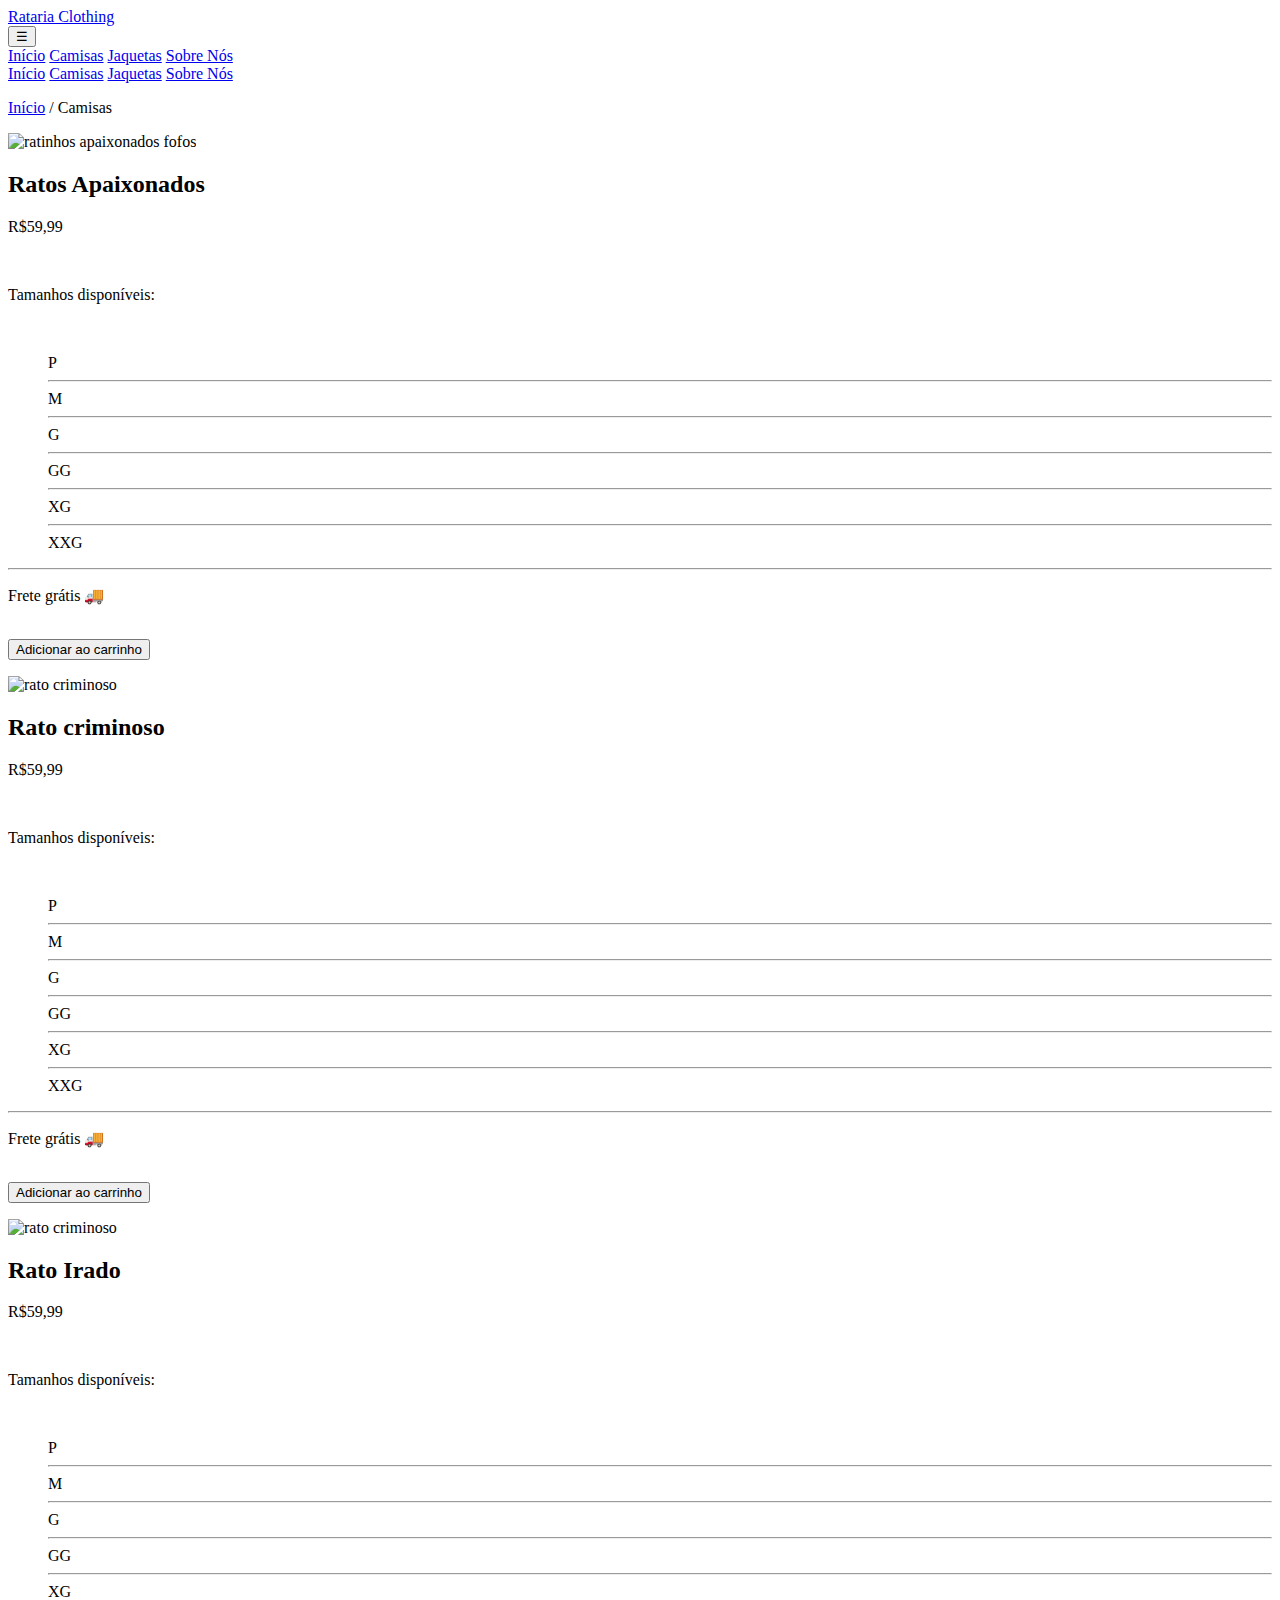
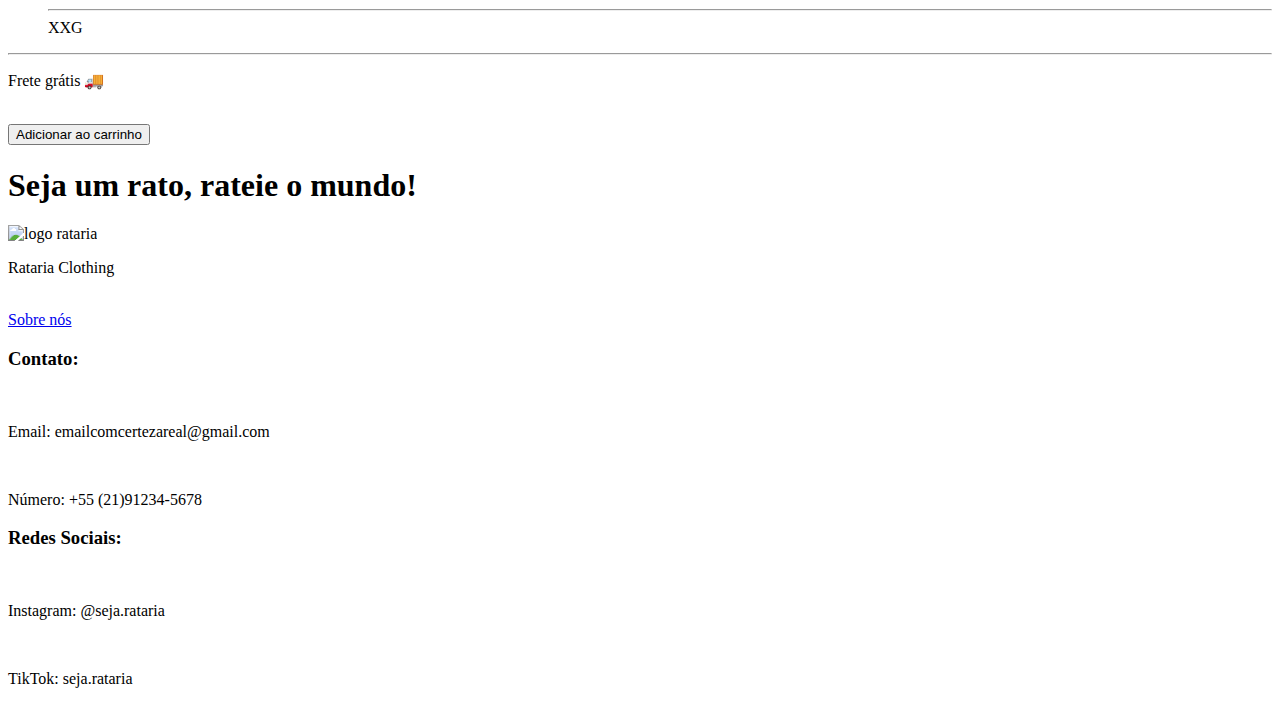
==== camisas.html @ a3e40af9 "Coreeção de erro ao acessar página index" ====
<!DOCTYPE html>
<html lang="pt-br">
<head>
    <meta charset="UTF-8">
    <meta name="viewport" content="width=device-width, initial-scale=1.0">
    <title>Rataria Clothing: Camisas</title>
    <link rel="stylesheet" href="style.css">
    <link rel="preconnect" href="https://fonts.googleapis.com">
    <link rel="preconnect" href="https://fonts.gstatic.com" crossorigin>
    <link href="https://fonts.googleapis.com/css2?family=Bebas+Neue&display=swap" rel="stylesheet">

</head>
<body>
    <header>
        <div class="header-cont">
            <div class="logo">
                <a href="index.html" class="logo">Rataria Clothing</a>
            </div>
    
            <div class="dropdown">
                <button class="dropbtn">&#9776</button>
                <div class="dropdown-content">
                    <a href="index.html">Início</a>
                    <a href="camisas.html">Camisas</a>
                    <a href="jaquetas.html">Jaquetas</a>
                    <a href="sobre.html">Sobre Nós</a>
                </div>
            </div>
        </div>
    
        <nav class="navbar">
            <a href="index.html">Início</a>
            <a href="camisas.html">Camisas</a>
            <a href="jaquetas.html">Jaquetas</a>
            <a href="sobre.html">Sobre Nós</a>
        </nav>
    </header>

    
    <p><span><a href="index.html" class="acesso-pagina">Início</a></span><span class="atual-pagina"> / Camisas</span></p>
    <div class="div-roupa">    
        <p class="centro">
            <picture>
                <img src="imagens/rato-apaixonados-completo150.jpg" alt="ratinhos apaixonados fofos">
            </picture>
        </p>
        <h2>Ratos Apaixonados</h2>
        <p class="preco">R$59,99</p>
        <br>
        <p>Tamanhos disponíveis:</p>
        <br>
        <ul type="none" class="tamanho">
            <li>P</li>
            <hr>
            <li>M</li>
            <hr>
            <li>G</li>
            <hr>
            <li>GG</li>
            <hr>
            <li>XG</li>
            <hr>
            <li>XXG</li>
        </ul>
        <hr>
        <p class="frete">Frete grátis &#x1F69A</p>
        <br>
        <button class="carrinho carrinho-animacao">
            <span class="button-text">Adicionar ao carrinho</span>
        </button>
    </div>
    
    <div class="div-roupa">    
        <p class="centro">
            <picture>
                <img src="imagens/rato-crime-completo150.jpg" alt="rato criminoso">
            </picture>
        </p>
        <h2>Rato criminoso</h2>
        <p class="preco">R$59,99</p>
        <br>
        <p>Tamanhos disponíveis:</p>
        <br>
        <ul type="none" class="tamanho">
            <li>P</li>
            <hr>
            <li>M</li>
            <hr>
            <li>G</li>
            <hr>
            <li>GG</li>
            <hr>
            <li>XG</li>
            <hr>
            <li>XXG</li>
        </ul>
        <hr>
        <p class="frete">Frete grátis &#x1F69A</p>
        <br>
        <button class="carrinho carrinho-animacao">
            <span class="button-text">Adicionar ao carrinho</span>
        </button>
    </div>

    <div class="div-roupa">    
        <p class="centro">
            <picture>
                <img src="imagens/rato-carro-irado-completo150.jpg" alt="rato criminoso">
            </picture>
        </p>
        <h2>Rato Irado</h2>
        <p class="preco">R$59,99</p>
        <br>
        <p>Tamanhos disponíveis:</p>
        <br>
        <ul type="none" class="tamanho">
            <li>P</li>
            <hr>
            <li>M</li>
            <hr>
            <li>G</li>
            <hr>
            <li>GG</li>
            <hr>
            <li>XG</li>
            <hr>
            <li>XXG</li>
        </ul>
        <hr>
        <p class="frete">Frete grátis &#x1F69A</p>
        <br>
        <button class="carrinho carrinho-animacao">
            <span class="button-text">Adicionar ao carrinho</span>
        </button>
    </div>

    <footer class="footer">
        <div class="footer-lema">
            <h1>Seja um rato, rateie o mundo!</h1>
        </div>
        <div class="footer-content">
            <div class="footer-secao">
                <picture><img src="imagens/rataria-logo-footer.png" alt="logo rataria"></picture>
                <br>
                <p>Rataria Clothing</p>
                <br>
                <a href="sobre.html" id="tira-o-inferno-do-sublinhado">Sobre nós</a>
            </div>
            <div class="footer-secao">
                <h3>Contato:</h3>
                <br>
                <p>Email: emailcomcertezareal@gmail.com</p>
                <br>
                <p>Número: +55 (21)91234-5678</p>
            </div>
            <div>
                <h3>Redes Sociais:</h3>
                <br>
                <p>Instagram: @seja.rataria</p>
                <br>
                <p>TikTok: seja.rataria</p>
            </div>
        </div>
    </footer>

    <script src="animacao.js"></script>
</body>
</html>
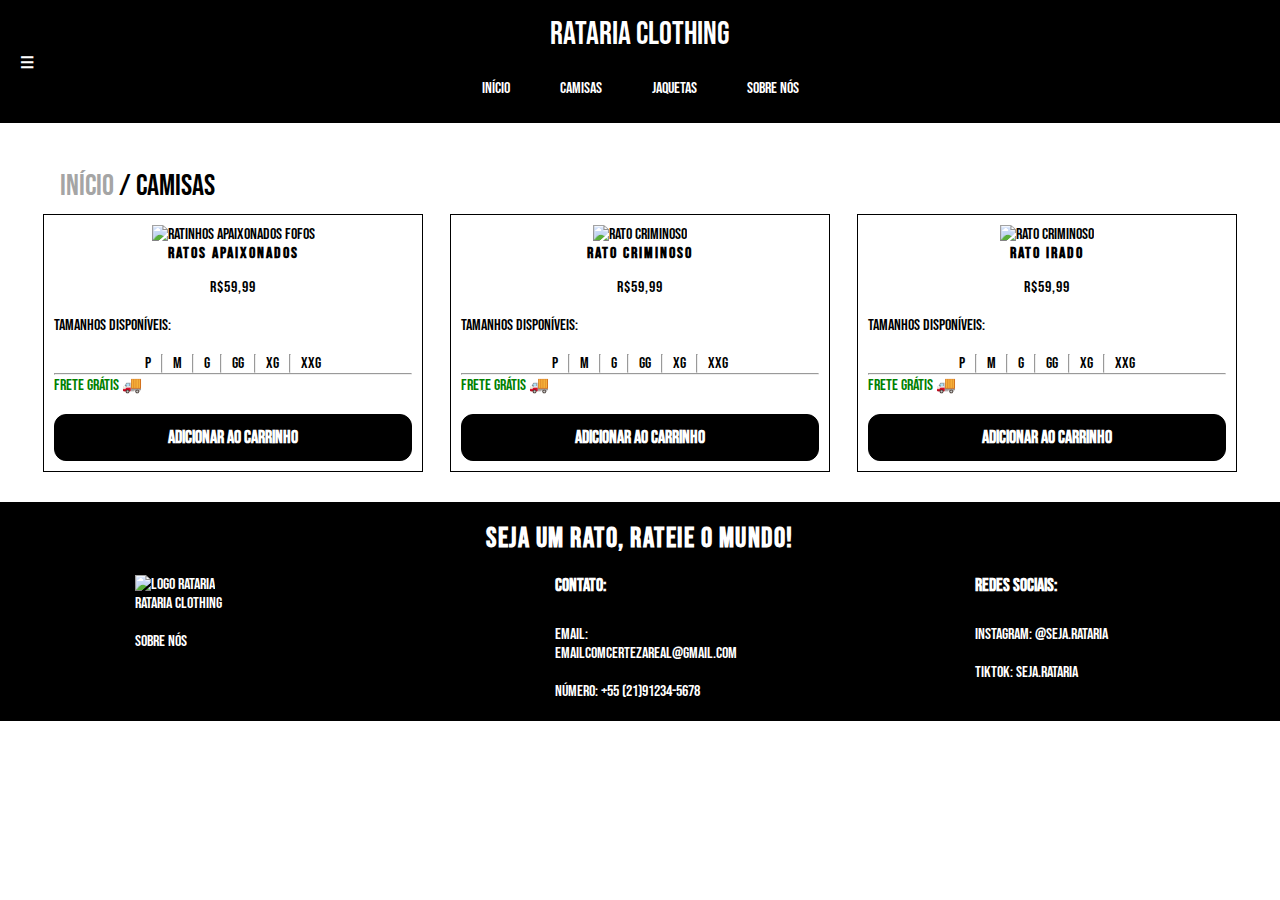
==== commit 3784ca6b: "Mudanças a respeito de responsividade entre telas atualizada" ====
--- a/camisas.html
+++ b/camisas.html
@@ -38,102 +38,103 @@
 
     
     <p><span><a href="index.html" class="acesso-pagina">Início</a></span><span class="atual-pagina"> / Camisas</span></p>
-    <div class="div-roupa">    
-        <p class="centro">
-            <picture>
-                <img src="imagens/rato-apaixonados-completo150.jpg" alt="ratinhos apaixonados fofos">
-            </picture>
-        </p>
-        <h2>Ratos Apaixonados</h2>
-        <p class="preco">R$59,99</p>
-        <br>
-        <p>Tamanhos disponíveis:</p>
-        <br>
-        <ul type="none" class="tamanho">
-            <li>P</li>
+    <div class="container">
+        <div class="div-roupa">    
+            <p class="centro">
+                <picture>
+                    <img src="imagens/rato-apaixonados-completo150.jpg" alt="ratinhos apaixonados fofos">
+                </picture>
+            </p>
+            <h2>Ratos Apaixonados</h2>
+            <p class="preco">R$59,99</p>
+            <br>
+            <p>Tamanhos disponíveis:</p>
+            <br>
+            <ul type="none" class="tamanho">
+                <li>P</li>
+                <hr>
+                <li>M</li>
+                <hr>
+                <li>G</li>
+                <hr>
+                <li>GG</li>
+                <hr>
+                <li>XG</li>
+                <hr>
+                <li>XXG</li>
+            </ul>
             <hr>
-            <li>M</li>
+            <p class="frete">Frete grátis &#x1F69A</p>
+            <br>
+            <button class="carrinho carrinho-animacao">
+                <span class="button-text">Adicionar ao carrinho</span>
+            </button>
+        </div>
+        
+        <div class="div-roupa">    
+            <p class="centro">
+                <picture>
+                    <img src="imagens/rato-crime-completo150.jpg" alt="rato criminoso">
+                </picture>
+            </p>
+            <h2>Rato criminoso</h2>
+            <p class="preco">R$59,99</p>
+            <br>
+            <p>Tamanhos disponíveis:</p>
+            <br>
+            <ul type="none" class="tamanho">
+                <li>P</li>
+                <hr>
+                <li>M</li>
+                <hr>
+                <li>G</li>
+                <hr>
+                <li>GG</li>
+                <hr>
+                <li>XG</li>
+                <hr>
+                <li>XXG</li>
+            </ul>
             <hr>
-            <li>G</li>
+            <p class="frete">Frete grátis &#x1F69A</p>
+            <br>
+            <button class="carrinho carrinho-animacao">
+                <span class="button-text">Adicionar ao carrinho</span>
+            </button>
+        </div>
+
+        <div class="div-roupa">    
+            <p class="centro">
+                <picture>
+                    <img src="imagens/rato-carro-irado-completo150.jpg" alt="rato criminoso">
+                </picture>
+            </p>
+            <h2>Rato Irado</h2>
+            <p class="preco">R$59,99</p>
+            <br>
+            <p>Tamanhos disponíveis:</p>
+            <br>
+            <ul type="none" class="tamanho">
+                <li>P</li>
+                <hr>
+                <li>M</li>
+                <hr>
+                <li>G</li>
+                <hr>
+                <li>GG</li>
+                <hr>
+                <li>XG</li>
+                <hr>
+                <li>XXG</li>
+            </ul>
             <hr>
-            <li>GG</li>
-            <hr>
-            <li>XG</li>
-            <hr>
-            <li>XXG</li>
-        </ul>
-        <hr>
-        <p class="frete">Frete grátis &#x1F69A</p>
-        <br>
-        <button class="carrinho carrinho-animacao">
-            <span class="button-text">Adicionar ao carrinho</span>
-        </button>
+            <p class="frete">Frete grátis &#x1F69A</p>
+            <br>
+            <button class="carrinho carrinho-animacao">
+                <span class="button-text">Adicionar ao carrinho</span>
+            </button>
+        </div>
     </div>
-    
-    <div class="div-roupa">    
-        <p class="centro">
-            <picture>
-                <img src="imagens/rato-crime-completo150.jpg" alt="rato criminoso">
-            </picture>
-        </p>
-        <h2>Rato criminoso</h2>
-        <p class="preco">R$59,99</p>
-        <br>
-        <p>Tamanhos disponíveis:</p>
-        <br>
-        <ul type="none" class="tamanho">
-            <li>P</li>
-            <hr>
-            <li>M</li>
-            <hr>
-            <li>G</li>
-            <hr>
-            <li>GG</li>
-            <hr>
-            <li>XG</li>
-            <hr>
-            <li>XXG</li>
-        </ul>
-        <hr>
-        <p class="frete">Frete grátis &#x1F69A</p>
-        <br>
-        <button class="carrinho carrinho-animacao">
-            <span class="button-text">Adicionar ao carrinho</span>
-        </button>
-    </div>
-
-    <div class="div-roupa">    
-        <p class="centro">
-            <picture>
-                <img src="imagens/rato-carro-irado-completo150.jpg" alt="rato criminoso">
-            </picture>
-        </p>
-        <h2>Rato Irado</h2>
-        <p class="preco">R$59,99</p>
-        <br>
-        <p>Tamanhos disponíveis:</p>
-        <br>
-        <ul type="none" class="tamanho">
-            <li>P</li>
-            <hr>
-            <li>M</li>
-            <hr>
-            <li>G</li>
-            <hr>
-            <li>GG</li>
-            <hr>
-            <li>XG</li>
-            <hr>
-            <li>XXG</li>
-        </ul>
-        <hr>
-        <p class="frete">Frete grátis &#x1F69A</p>
-        <br>
-        <button class="carrinho carrinho-animacao">
-            <span class="button-text">Adicionar ao carrinho</span>
-        </button>
-    </div>
-
     <footer class="footer">
         <div class="footer-lema">
             <h1>Seja um rato, rateie o mundo!</h1>
@@ -153,7 +154,7 @@
                 <br>
                 <p>Número: +55 (21)91234-5678</p>
             </div>
-            <div>
+            <div class="footer-secao">
                 <h3>Redes Sociais:</h3>
                 <br>
                 <p>Instagram: @seja.rataria</p>
--- a/style.css
+++ b/style.css
@@ -0,0 +1,471 @@
+* {
+    margin: 0;
+    padding: 0;
+    box-sizing: border-box;
+}
+
+a:hover  {
+    opacity: 0.7;
+}
+
+
+header {
+    background-color: black;
+    color: #fff;
+    padding: 15px;
+    margin-bottom: 5vh;
+    display: flex;
+    flex-direction: column;
+    align-items: center;
+    justify-content: center;
+    position: relative;
+}
+
+.logo {
+    font-family: "Bebas Neue", sans-serif;
+    font-weight: 400;
+    text-align: center;
+    font-size: 2rem;
+    color: #fff;
+    text-decoration: none;
+}
+
+.dropdown {
+    position: absolute;
+    left: 10px;
+    top: 50%;
+    transform: translateY(-50%);
+}
+
+.dropbtn {
+    background-color: black;
+    color: #fff;
+    padding: 10px;
+    font-weight: bold;
+    font-size: 1rem;
+    border: none;
+    cursor: pointer;
+}
+
+.dropdown-content {
+    display: none;
+    position: absolute;
+    background-color: black;
+    min-width: 150px;
+    box-shadow: 0px 8px 16px rgba(0, 0, 0, 0.2);
+    z-index: 1;
+}
+
+.dropdown-content a {
+    color: #fff;
+    padding: 12px 16px;
+    font-family: "Bebas Neue", sans-serif;
+    text-decoration: none;
+    display: block;
+}
+
+.dropdown-content a:hover {
+    background-color: black;
+}
+
+.dropdown:hover .dropdown-content {
+    display: block;
+}
+
+.navbar {
+    display: flex;
+    justify-content: center;
+    gap: 20px;
+    padding-top: 15px;   
+    flex-wrap: wrap;
+}
+
+.navbar a {
+    color: #fff;
+    font-family: "Bebas Neue", sans-serif;
+    text-decoration: none;
+    padding: 10px 15px;
+    transition: background 0.3s;
+}
+
+.navbar a:hover {
+    background-color: #444;
+}
+
+@media (max-width: 768px) {
+    header {
+        flex-direction: column;
+        align-items: center;
+    }
+
+    .dropdown {
+        display: none;
+    }
+
+    .navbar {
+        flex-direction: row;
+        justify-content: center;
+        gap: 10px;
+        padding: 10px 0;
+    }
+}
+
+@media (max-width: 480px) {
+    .logo {
+        font-size: 1.5rem;
+    }
+    
+    .dropbtn {
+        font-size: 0.9rem;
+        padding: 8px;
+    }
+
+    .navbar a {
+        font-size: 0.9rem;
+        padding: 8px 12px;
+    }
+}
+
+footer {
+    background-color: black;
+    color: #fff;
+    padding: 20px;
+    align-items: center;
+    display: flex;
+    flex-direction: column;
+    font-family: "Bebas Neue", sans-serif;
+    margin-top: 20px;
+}
+
+.footer-secao {
+    flex: 1;
+    padding: 0 15px;
+    max-width: 200px;
+    text-decoration: none;
+    font-family: "Bebas Neue", sans-serif;
+}
+
+#tira-o-inferno-do-sublinhado {
+    text-decoration: none;
+    font-family: "Bebas Neue", sans-serif;
+    color: #fff;
+}
+
+.footer-secao h3{
+    font-size: 18px;
+    margin-bottom: 10px;
+    font-family: "Bebas Neue", sans-serif;
+}
+
+.footer-lema {
+    text-align: center;
+    font-size: 14px;
+    letter-spacing: 1.5px;
+    margin-bottom: 20px;
+    width: 100%;
+    font-family: "Bebas Neue", sans-serif;
+}
+
+.footer-content {
+    display: flex;
+    justify-content: space-around;
+    align-items: flex-start;
+    flex-wrap: wrap;
+    width: 100%;
+    gap: 20px;
+}
+
+@media (max-width: 768px) {
+    .footer-content {
+        flex-direction: row;
+        justify-content: center;
+    }
+    .footer-secao {
+        max-width: 150px;
+        text-align: center;
+    }
+}
+
+@media (max-width: 480px) {
+    .footer-content{
+        flex-direction: column;
+        align-items: center;
+    }
+
+    .footer-secao {
+        max-width: 100%;
+        text-align: center;
+    }
+
+    .footer-lema {
+        font-size: 12px;
+    }
+}
+
+.div-roupa-index {
+    background-color: white;
+    flex: 1 1 calc(33.33% - 20px);
+    max-width: calc(33.33% - 20px);
+    height: auto;
+    display: flex;
+    text-align: left;
+    color: black;
+    margin: 10px 0;
+    border: 1px solid;
+    font-family: "Bebas Neue", sans-serif;
+    flex-direction: column;
+    padding: 10px;
+    box-sizing: border-box;
+}
+
+.div-roupa-index > h2{
+    text-align: center;
+    font-family: "Bebas Neue", sans-serif;
+    font-size: 16px;
+    text-transform: uppercase;
+    letter-spacing: 2px;
+    text-decoration: none;
+    margin-bottom: 15px;
+}
+
+.div-roupa-index::before {
+    margin: 40px;
+}
+
+.p-mais-vendas {
+    color: red;
+    font-family: "Bebas Neue", sans-serif;
+    opacity: 0.7;
+    text-decoration: underline;
+    font-size: large;
+}
+
+
+.acesso-pagina-index {
+    color: black;
+    font-family: "Bebas Neue", sans-serif;
+    font-size: 30px;
+    text-decoration: none;
+}
+
+.emoji-mais-vendas {
+    font-size: large;
+    margin-left: 25px;
+}
+
+.div-roupa {
+    background-color: white;
+    flex: 1 1 calc(33.33% - 20px);
+    max-width: calc(33.33% - 20px);
+    height: auto;
+    display: flex;
+    text-align: left;
+    color: black;
+    margin: 10px 0;
+    border: 1px solid;
+    font-family: "Bebas Neue", sans-serif;
+    flex-direction: column;
+    padding: 10px;
+    box-sizing: border-box;
+}
+
+.frete {
+    font-family: "Bebas Neue", sans-serif;
+    color: green;
+}
+
+.div-roupa > h2{
+    text-align: center;
+    font-family: "Bebas Neue", sans-serif;
+    font-size: 16px;
+    text-transform: uppercase;
+    letter-spacing: 2px;
+    text-decoration: none;
+    margin-bottom: 15px;
+}
+
+.div-roupa::before {
+    margin: 40px;
+}
+
+
+
+.acesso-pagina {
+    color: gray;
+    opacity: 0.7;
+    font-size: 30px;
+    margin-left: 60px;
+    text-decoration: none;
+    font-family: "Bebas Neue", sans-serif;
+}
+
+.acesso-pagina:hover {
+    color: black;
+    opacity: 1;
+}
+.atual-pagina {
+    color: black;
+    font-size: 30px;
+    font-family: "Bebas Neue", sans-serif;
+}
+
+.centro {
+    text-align: center;
+    font-family: "Bebas Neue", sans-serif;
+    background-color: white;
+}
+
+.preco {
+    text-align: center;
+    font-family: "Bebas Neue", sans-serif;
+    font-size: 16px;
+    text-transform: uppercase;
+    letter-spacing: 1px;
+    text-decoration: none;
+}
+
+.tamanho{
+    display: flex;
+    list-style: none;
+    justify-content: center;
+}
+
+li {
+    font-family: "Bebas Neue", sans-serif;
+    margin: 0 10px;
+}
+
+#unico-li {
+    margin-left: 0;
+}
+
+.carrinho {
+    background-color: black;
+    color: #fff;
+    font-family: "Bebas Neue", sans-serif;
+    font-weight: bold;
+    font-size: 18px;
+    padding: 12px;
+    cursor: pointer;
+    border-radius: 12px;
+    margin-top: auto;
+    display: block;
+    text-align: center;
+    position: relative;
+    overflow: hidden;
+    transition: all 0.4s ease;
+    border: 1px solid black;
+}
+
+.carrinho .button-text {
+    position: relative;
+    z-index: 2;
+    transition: color 0.4s ease;
+}
+
+.carrinho::before {
+    content: '';
+    position: absolute;
+    top: 0;
+    left: -100%;
+    width: 100%;
+    height: 100%;
+    background-color: #fff;
+    transition: transform 0.4s ease;
+    transform: translateX(0);
+    z-index: 1;
+    border-radius: 12px;
+}
+
+.carrinho.hovered::before {
+    transform: translateX(100%);
+}
+
+.carrinho.hovered .button-text {
+    color: black;
+}
+
+.container {
+    display: flex;
+    flex-wrap: wrap;
+    justify-content: space-around;
+    gap: 20px;
+    margin: 0 auto;
+    max-width: 1200px;
+}
+
+@media (max-width: 1024px) {
+    .div-roupa-index {
+        flex: 1 1 calc(50% - 20px);
+        max-width: calc(50% - 20px);
+    }
+
+    
+    .carrinho {
+        font-size: 20px;
+        padding: 16px;
+    }
+ }
+
+@media (max-width: 1024px) {
+    .div-roupa {
+        flex: 1 1 calc(50% - 20px);
+        max-width: calc(50% - 20px);
+    }
+
+    .carrinho {
+        font-size: 20px;
+        padding: 16px;
+    }
+}
+
+ @media (max-width: 768px) {
+    .div-roupa-index {
+        flex: 1 1 calc(50% - 20px);
+        max-width: calc(50% - 20px);
+    }
+
+    .carrinho {
+        font-size: 16px;
+        padding: 14px;
+    }
+ }
+
+ @media (max-width: 768px) {
+    .div-roupa {
+        flex: 1 1 calc(50% - 40px);
+        max-width: calc(50% - 40px);
+        margin: 0 auto;
+    }
+
+    .carrinho {
+        font-size: 16px;
+        padding: 14px;
+    }
+ }
+
+ @media (max-width: 480px) {
+    .div-roupa-index {
+        flex: 1 1 90%;
+        max-width: 90%;
+        margin: 0 auto;
+    }
+
+    .carrinho {
+        font-size: 20px;
+        padding: 16px;
+    }
+ }
+
+ @media (max-width: 480px) {
+    .div-roupa {
+        flex: 1 1 90%;
+        max-width: 90%;
+        margin: 0 auto;
+    }
+
+    .carrinho {
+        font-size: 20px;
+        padding: 16px;
+    }
+ }